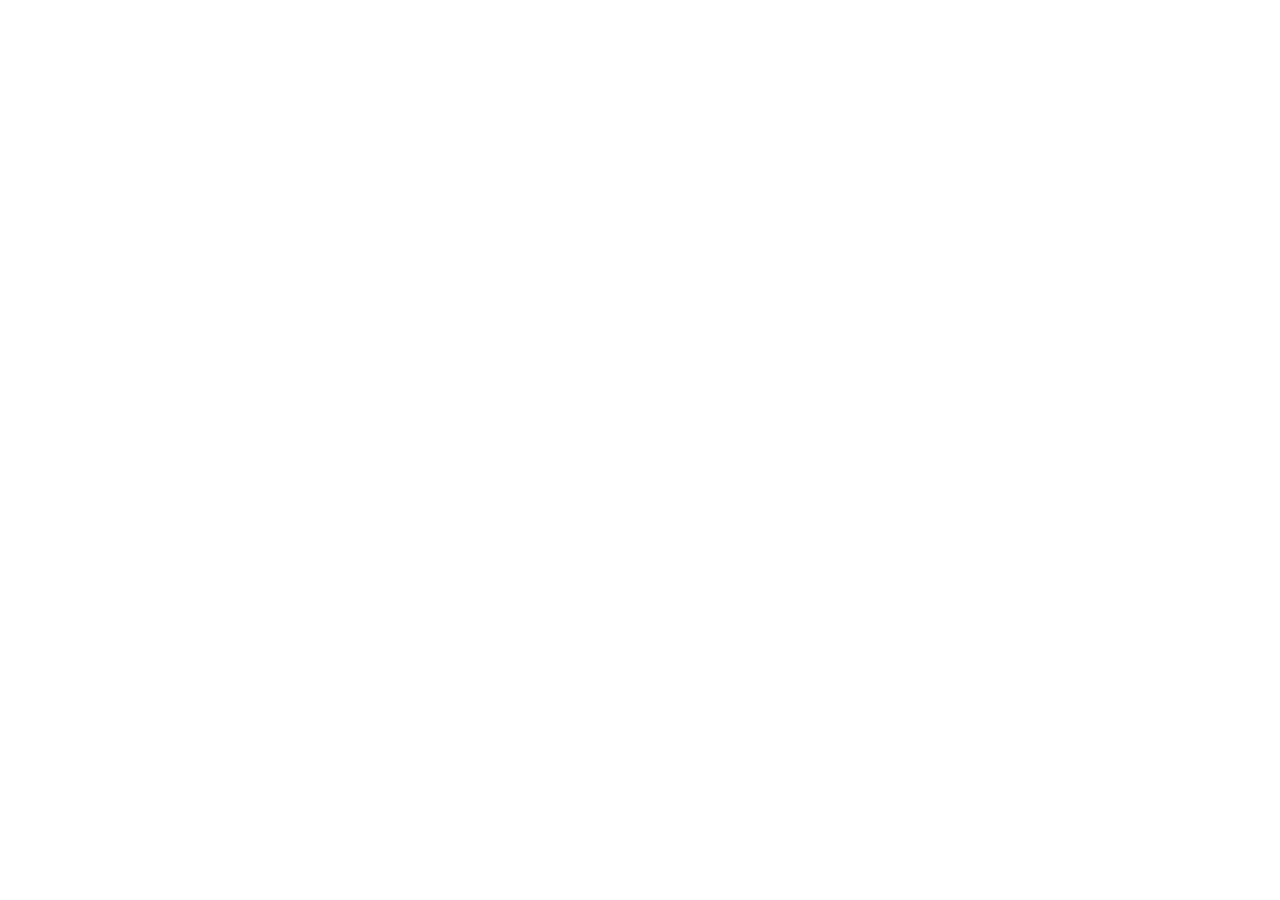
==== 5/Fundo006.html @ 994fa1fd "Create Fundo006.html" ====
<!DOCTYPE html>
<html lang="pt-br">
<head>
    <meta charset="UTF-8">
    <meta name="viewport" content="width=device-width, initial-scale=1.0">
    <title>Document</title>
</head>
<body>
    <main>
        <h1></h1>
    </main>
</body>
</html>
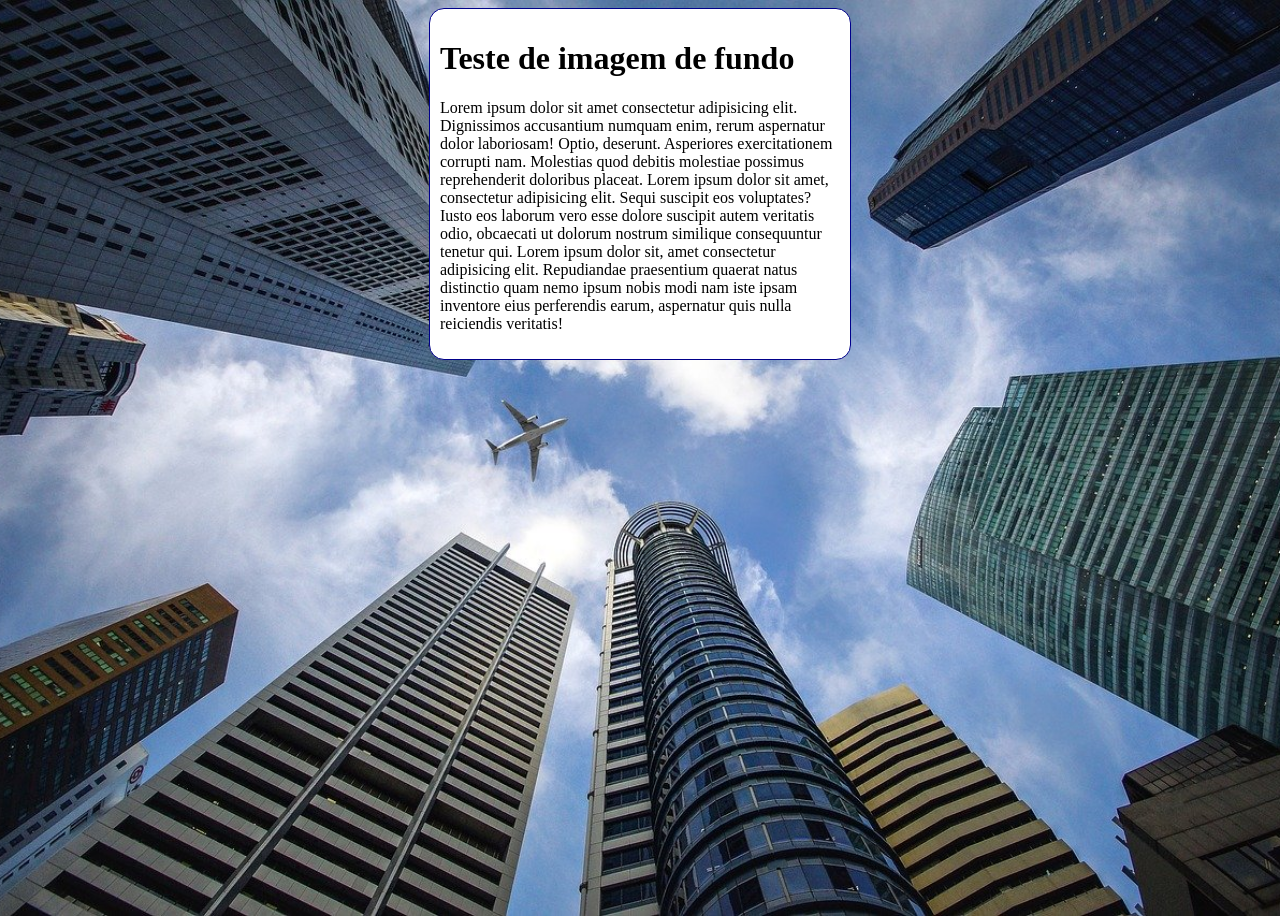
==== commit 9d423df4: "atualizei exercício 05" ====
--- a/5/Fundo006.html
+++ b/5/Fundo006.html
@@ -4,10 +4,33 @@
     <meta charset="UTF-8">
     <meta name="viewport" content="width=device-width, initial-scale=1.0">
     <title>Document</title>
+    <style>
+        body{
+            height: 100vh;
+            background-color: black;
+            background-image: url('imagens/wallpaper002.jpg');
+            background-position: center center;
+            background-repeat: no-repeat;
+            background-size: cover;
+
+        }
+
+        main{
+            background-color: white;
+            width: 400px;
+            padding: 10px;
+            margin: auto;
+            border: 1px solid darkblue;
+            border-radius: 15px;
+            
+
+        }
+    </style>
 </head>
 <body>
     <main>
-        <h1></h1>
+        <h1>Teste de imagem de fundo</h1>
+        <p>Lorem ipsum dolor sit amet consectetur adipisicing elit. Dignissimos accusantium numquam enim, rerum aspernatur dolor laboriosam! Optio, deserunt. Asperiores exercitationem corrupti nam. Molestias quod debitis molestiae possimus reprehenderit doloribus placeat. Lorem ipsum dolor sit amet, consectetur adipisicing elit. Sequi suscipit eos voluptates? Iusto eos laborum vero esse dolore suscipit autem veritatis odio, obcaecati ut dolorum nostrum similique consequuntur tenetur qui. Lorem ipsum dolor sit, amet consectetur adipisicing elit. Repudiandae praesentium quaerat natus distinctio quam nemo ipsum nobis modi nam iste ipsam inventore eius perferendis earum, aspernatur quis nulla reiciendis veritatis!</p>
     </main>
 </body>
 </html>
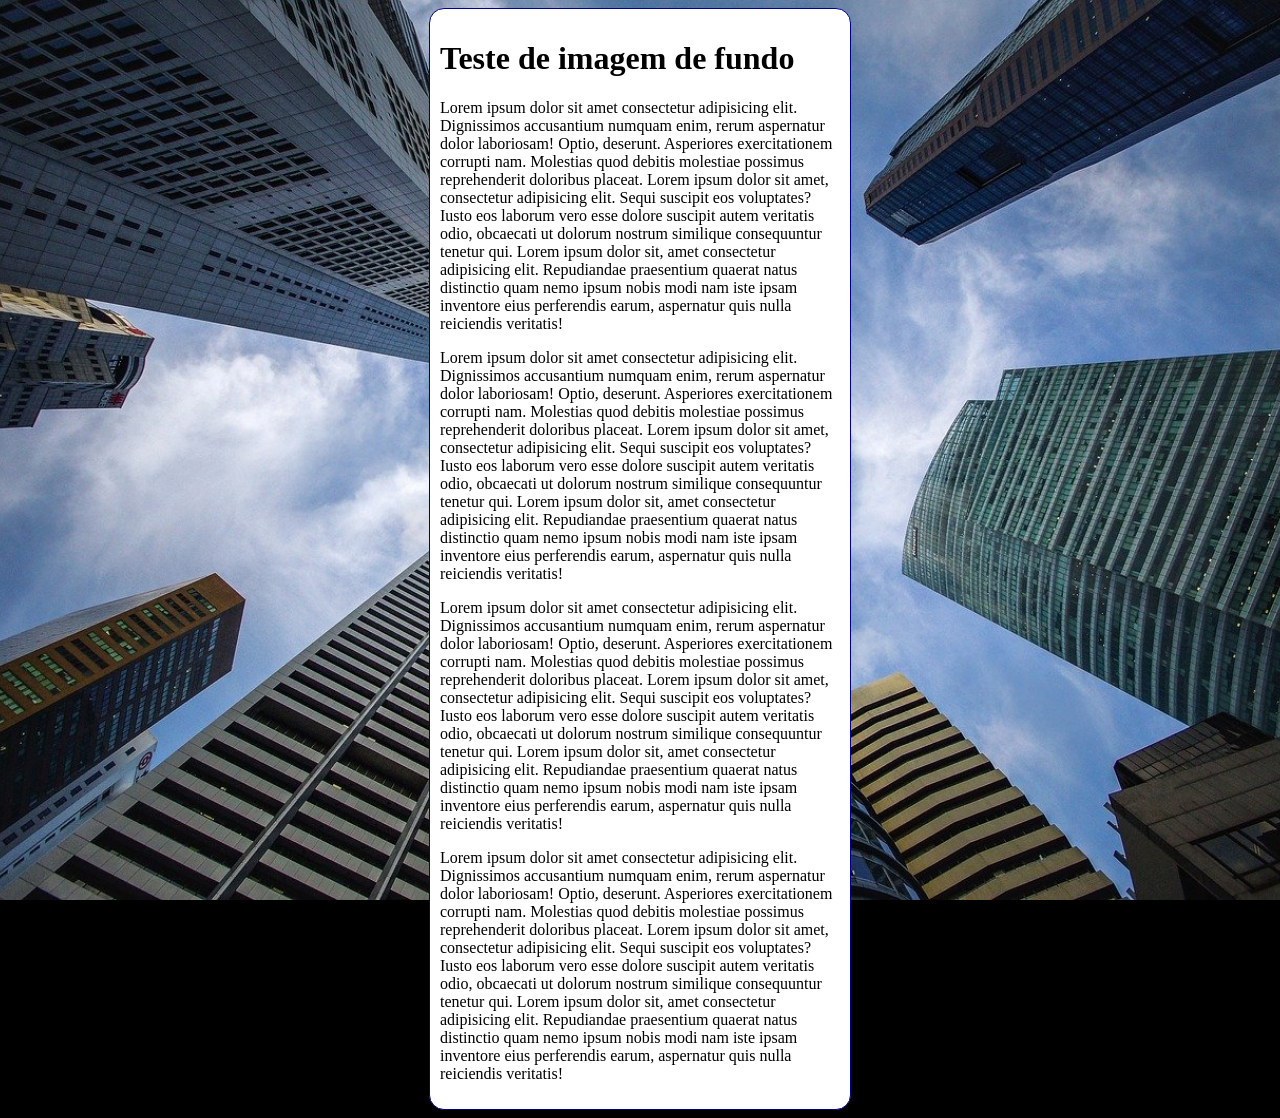
==== commit 836fdf82: "Atualização atividade 05" ====
--- a/5/Fundo006.html
+++ b/5/Fundo006.html
@@ -3,21 +3,28 @@
 <head>
     <meta charset="UTF-8">
     <meta name="viewport" content="width=device-width, initial-scale=1.0">
-    <title>Document</title>
+    <title>Fundo fixo de tela</title>
     <style>
         body{
-            height: 100vh;
+            /*height: 100vh;
             background-color: black;
             background-image: url('imagens/wallpaper002.jpg');
             background-position: center center;
             background-repeat: no-repeat;
             background-size: cover;
+            background-attachment: fixed; */
 
+            /* Shortthand = background
+                color > image > position > repeat > [size] > attachment
+            */
+
+            background: black url('imagens/wallpaper002.jpg') center center no-repeat fixed;
+            background-size: cover;
         }
 
         main{
             background-color: white;
-            width: 400px;
+            max-width: 400px;
             padding: 10px;
             margin: auto;
             border: 1px solid darkblue;
@@ -31,6 +38,9 @@
     <main>
         <h1>Teste de imagem de fundo</h1>
         <p>Lorem ipsum dolor sit amet consectetur adipisicing elit. Dignissimos accusantium numquam enim, rerum aspernatur dolor laboriosam! Optio, deserunt. Asperiores exercitationem corrupti nam. Molestias quod debitis molestiae possimus reprehenderit doloribus placeat. Lorem ipsum dolor sit amet, consectetur adipisicing elit. Sequi suscipit eos voluptates? Iusto eos laborum vero esse dolore suscipit autem veritatis odio, obcaecati ut dolorum nostrum similique consequuntur tenetur qui. Lorem ipsum dolor sit, amet consectetur adipisicing elit. Repudiandae praesentium quaerat natus distinctio quam nemo ipsum nobis modi nam iste ipsam inventore eius perferendis earum, aspernatur quis nulla reiciendis veritatis!</p>
+         <p>Lorem ipsum dolor sit amet consectetur adipisicing elit. Dignissimos accusantium numquam enim, rerum aspernatur dolor laboriosam! Optio, deserunt. Asperiores exercitationem corrupti nam. Molestias quod debitis molestiae possimus reprehenderit doloribus placeat. Lorem ipsum dolor sit amet, consectetur adipisicing elit. Sequi suscipit eos voluptates? Iusto eos laborum vero esse dolore suscipit autem veritatis odio, obcaecati ut dolorum nostrum similique consequuntur tenetur qui. Lorem ipsum dolor sit, amet consectetur adipisicing elit. Repudiandae praesentium quaerat natus distinctio quam nemo ipsum nobis modi nam iste ipsam inventore eius perferendis earum, aspernatur quis nulla reiciendis veritatis!</p>
+          <p>Lorem ipsum dolor sit amet consectetur adipisicing elit. Dignissimos accusantium numquam enim, rerum aspernatur dolor laboriosam! Optio, deserunt. Asperiores exercitationem corrupti nam. Molestias quod debitis molestiae possimus reprehenderit doloribus placeat. Lorem ipsum dolor sit amet, consectetur adipisicing elit. Sequi suscipit eos voluptates? Iusto eos laborum vero esse dolore suscipit autem veritatis odio, obcaecati ut dolorum nostrum similique consequuntur tenetur qui. Lorem ipsum dolor sit, amet consectetur adipisicing elit. Repudiandae praesentium quaerat natus distinctio quam nemo ipsum nobis modi nam iste ipsam inventore eius perferendis earum, aspernatur quis nulla reiciendis veritatis!</p>
+           <p>Lorem ipsum dolor sit amet consectetur adipisicing elit. Dignissimos accusantium numquam enim, rerum aspernatur dolor laboriosam! Optio, deserunt. Asperiores exercitationem corrupti nam. Molestias quod debitis molestiae possimus reprehenderit doloribus placeat. Lorem ipsum dolor sit amet, consectetur adipisicing elit. Sequi suscipit eos voluptates? Iusto eos laborum vero esse dolore suscipit autem veritatis odio, obcaecati ut dolorum nostrum similique consequuntur tenetur qui. Lorem ipsum dolor sit, amet consectetur adipisicing elit. Repudiandae praesentium quaerat natus distinctio quam nemo ipsum nobis modi nam iste ipsam inventore eius perferendis earum, aspernatur quis nulla reiciendis veritatis!</p>
     </main>
 </body>
 </html>
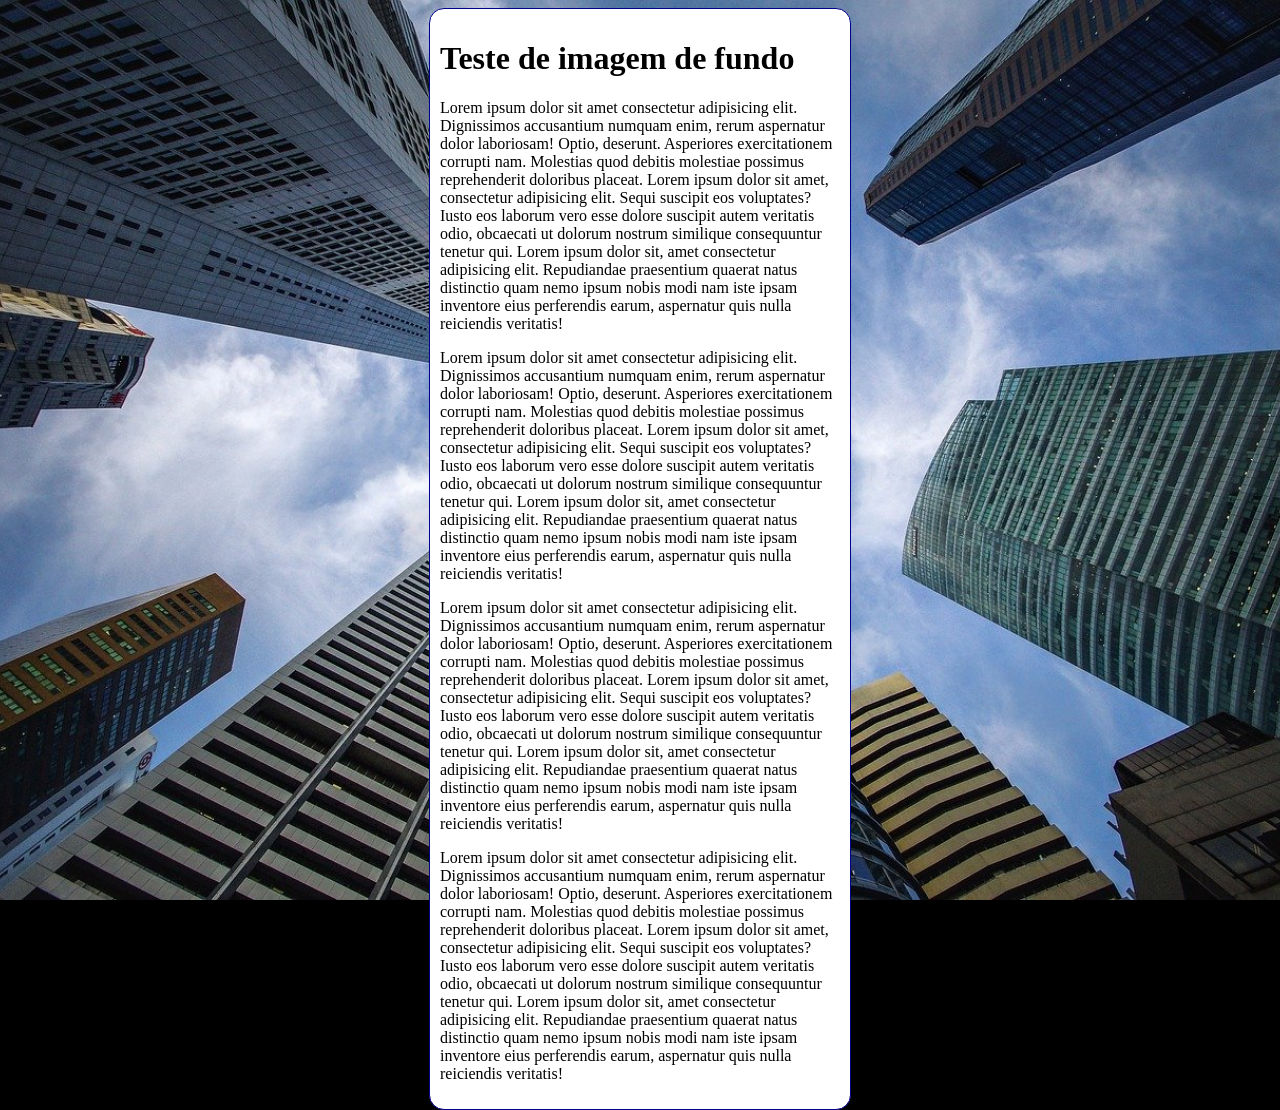
==== commit f9f4bd69: "Update Fundo006.html" ====
--- a/5/Fundo006.html
+++ b/5/Fundo006.html
@@ -6,8 +6,8 @@
     <title>Fundo fixo de tela</title>
     <style>
         body{
-            /*height: 100vh;
-            background-color: black;
+            height: 100vh;
+           /* background-color: black;
             background-image: url('imagens/wallpaper002.jpg');
             background-position: center center;
             background-repeat: no-repeat;
